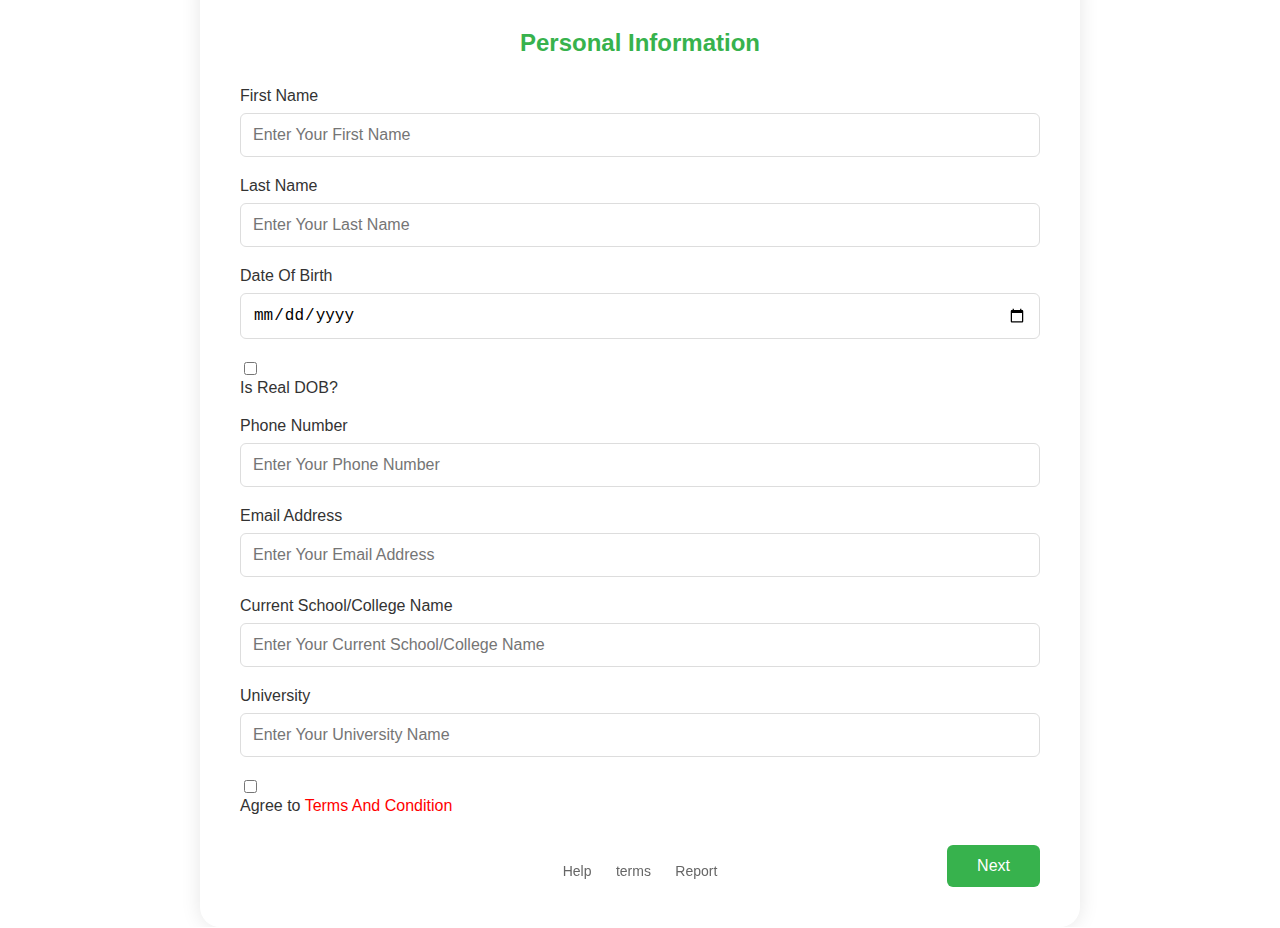
==== static-personal-info.html @ 89462877 "ailey samma ko poilo code" ====
<!DOCTYPE html>
<html lang="en">
<head>
    <meta charset="UTF-8">
    <title>Personal Information - ANote</title>
    <style>
        body {
            font-family: Arial, sans-serif;
            display: flex;
            justify-content: center;
            align-items: center;
            height: 100vh;
            margin: 0;
            background-color: #ffffff;
        }
        .container {
            width: 800px;
            padding: 40px;
            background: white;
            border-radius: 20px;
            box-shadow: 0 0 20px rgba(0, 0, 0, 0.1);
        }
        h1 {
            color: #37B24D;
            font-size: 24px;
            margin-bottom: 30px;
            text-align: center;
        }
        .form-group {
            margin-bottom: 20px;
        }
        label {
            display: block;
            margin-bottom: 8px;
            color: #333;
        }
        input[type="text"],
        input[type="email"],
        input[type="tel"],
        input[type="date"] {
            width: 100%;
            padding: 12px;
            border: 1px solid #ddd;
            border-radius: 6px;
            box-sizing: border-box;
            font-size: 16px;
        }
        .checkbox-group {
            margin: 20px 0;
        }
        .button-group {
            display: flex;
            justify-content: flex-end;
            margin-top: 30px;
        }
        .btn {
            background: #37B24D;
            color: white;
            border: none;
            padding: 12px 30px;
            border-radius: 6px;
            cursor: pointer;
            font-size: 16px;
        }
        .terms {
            color: #FF0000;
            text-decoration: none;
        }
        .footer {
            position: fixed;
            bottom: 20px;
            left: 0;
            right: 0;
            text-align: center;
        }
        .footer a {
            color: #666;
            text-decoration: none;
            margin: 0 10px;
            font-size: 14px;
        }
    </style>
</head>
<body>
    <div class="container">
        <h1>Personal Information</h1>
        <form>
            <div class="form-group">
                <label>First Name</label>
                <input type="text" placeholder="Enter Your First Name">
            </div>
            <div class="form-group">
                <label>Last Name</label>
                <input type="text" placeholder="Enter Your Last Name">
            </div>
            <div class="form-group">
                <label>Date Of Birth</label>
                <input type="date" placeholder="Enter Your Date of Birth">
            </div>
            <div class="checkbox-group">
                <input type="checkbox" id="realDOB">
                <label for="realDOB">Is Real DOB?</label>
            </div>
            <div class="form-group">
                <label>Phone Number</label>
                <input type="tel" placeholder="Enter Your Phone Number">
            </div>
            <div class="form-group">
                <label>Email Address</label>
                <input type="email" placeholder="Enter Your Email Address">
            </div>
            <div class="form-group">
                <label>Current School/College Name</label>
                <input type="text" placeholder="Enter Your Current School/College Name">
            </div>
            <div class="form-group">
                <label>University</label>
                <input type="text" placeholder="Enter Your University Name">
            </div>
            <div class="checkbox-group">
                <input type="checkbox" id="terms">
                <label for="terms">Agree to <a href="#" class="terms">Terms And Condition</a></label>
            </div>
            <div class="button-group">
                <button type="submit" class="btn">Next</button>
            </div>
        </form>
    </div>
    <div class="footer">
        <a href="#">Help</a>
        <a href="#">terms</a>
        <a href="#">Report</a>
    </div>
</body>
</html>
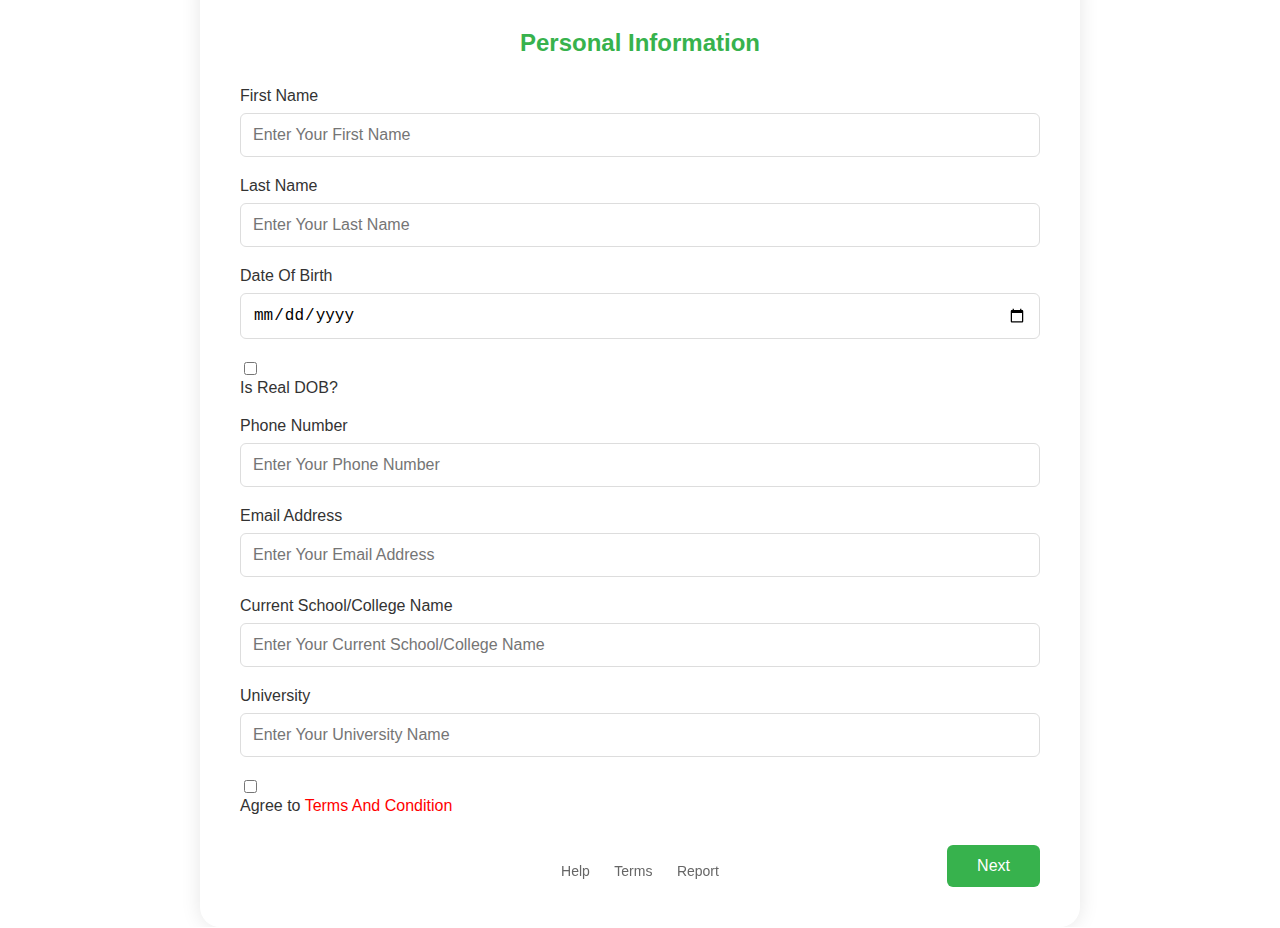
==== commit d83da26c: "fix!name" ====
--- a/static-personal-info.html
+++ b/static-personal-info.html
@@ -128,7 +128,7 @@
     </div>
     <div class="footer">
         <a href="#">Help</a>
-        <a href="#">terms</a>
+        <a href="#">Terms</a>
         <a href="#">Report</a>
     </div>
 </body>
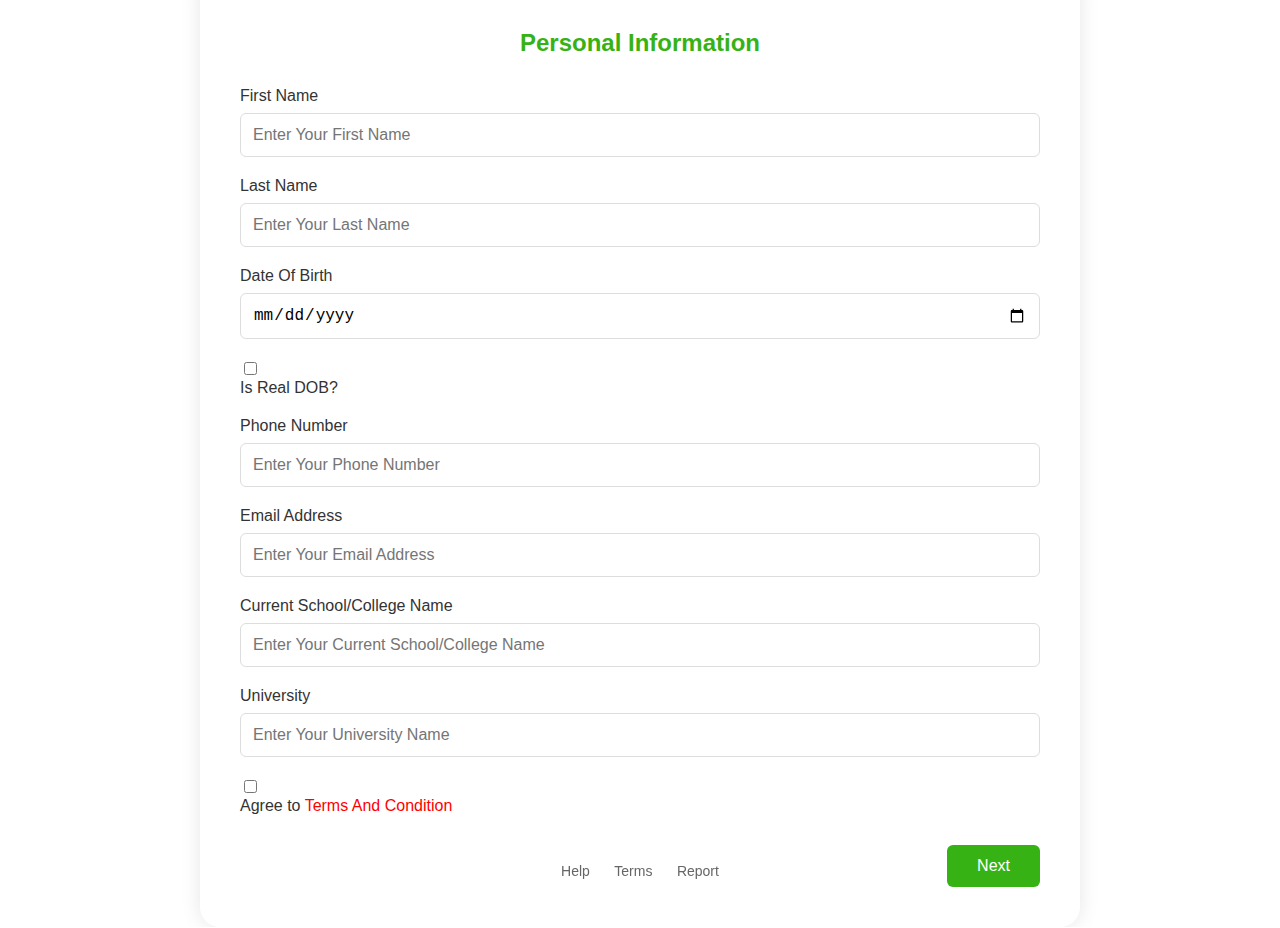
==== commit f9588a02: "feat!profile search and note search file" ====
--- a/static-personal-info.html
+++ b/static-personal-info.html
@@ -1,135 +1,140 @@
 <!DOCTYPE html>
 <html lang="en">
-<head>
-    <meta charset="UTF-8">
+  <head>
+    <meta charset="UTF-8" />
     <title>Personal Information - ANote</title>
     <style>
-        body {
-            font-family: Arial, sans-serif;
-            display: flex;
-            justify-content: center;
-            align-items: center;
-            height: 100vh;
-            margin: 0;
-            background-color: #ffffff;
-        }
-        .container {
-            width: 800px;
-            padding: 40px;
-            background: white;
-            border-radius: 20px;
-            box-shadow: 0 0 20px rgba(0, 0, 0, 0.1);
-        }
-        h1 {
-            color: #37B24D;
-            font-size: 24px;
-            margin-bottom: 30px;
-            text-align: center;
-        }
-        .form-group {
-            margin-bottom: 20px;
-        }
-        label {
-            display: block;
-            margin-bottom: 8px;
-            color: #333;
-        }
-        input[type="text"],
-        input[type="email"],
-        input[type="tel"],
-        input[type="date"] {
-            width: 100%;
-            padding: 12px;
-            border: 1px solid #ddd;
-            border-radius: 6px;
-            box-sizing: border-box;
-            font-size: 16px;
-        }
-        .checkbox-group {
-            margin: 20px 0;
-        }
-        .button-group {
-            display: flex;
-            justify-content: flex-end;
-            margin-top: 30px;
-        }
-        .btn {
-            background: #37B24D;
-            color: white;
-            border: none;
-            padding: 12px 30px;
-            border-radius: 6px;
-            cursor: pointer;
-            font-size: 16px;
-        }
-        .terms {
-            color: #FF0000;
-            text-decoration: none;
-        }
-        .footer {
-            position: fixed;
-            bottom: 20px;
-            left: 0;
-            right: 0;
-            text-align: center;
-        }
-        .footer a {
-            color: #666;
-            text-decoration: none;
-            margin: 0 10px;
-            font-size: 14px;
-        }
+      body {
+        font-family: Arial, sans-serif;
+        display: flex;
+        justify-content: center;
+        align-items: center;
+        height: 100vh;
+        margin: 0;
+        background-color: #ffffff;
+      }
+      .container {
+        width: 800px;
+        padding: 40px;
+        background: white;
+        border-radius: 20px;
+        box-shadow: 0 0 20px rgba(0, 0, 0, 0.1);
+      }
+      h1 {
+        color: #37b215;
+        font-size: 24px;
+        margin-bottom: 30px;
+        text-align: center;
+      }
+      .form-group {
+        margin-bottom: 20px;
+      }
+      label {
+        display: block;
+        margin-bottom: 8px;
+        color: #333;
+      }
+      input[type="text"],
+      input[type="email"],
+      input[type="tel"],
+      input[type="date"] {
+        width: 100%;
+        padding: 12px;
+        border: 1px solid #ddd;
+        border-radius: 6px;
+        box-sizing: border-box;
+        font-size: 16px;
+      }
+      .checkbox-group {
+        margin: 20px 0;
+      }
+      .button-group {
+        display: flex;
+        justify-content: flex-end;
+        margin-top: 30px;
+      }
+      .btn {
+        background: #37b215;
+        color: white;
+        border: none;
+        padding: 12px 30px;
+        border-radius: 6px;
+        cursor: pointer;
+        font-size: 16px;
+      }
+      .terms {
+        color: #ff0000;
+        text-decoration: none;
+      }
+      .footer {
+        position: fixed;
+        bottom: 20px;
+        left: 0;
+        right: 0;
+        text-align: center;
+      }
+      .footer a {
+        color: #666;
+        text-decoration: none;
+        margin: 0 10px;
+        font-size: 14px;
+      }
     </style>
-</head>
-<body>
+  </head>
+  <body>
     <div class="container">
-        <h1>Personal Information</h1>
-        <form>
-            <div class="form-group">
-                <label>First Name</label>
-                <input type="text" placeholder="Enter Your First Name">
-            </div>
-            <div class="form-group">
-                <label>Last Name</label>
-                <input type="text" placeholder="Enter Your Last Name">
-            </div>
-            <div class="form-group">
-                <label>Date Of Birth</label>
-                <input type="date" placeholder="Enter Your Date of Birth">
-            </div>
-            <div class="checkbox-group">
-                <input type="checkbox" id="realDOB">
-                <label for="realDOB">Is Real DOB?</label>
-            </div>
-            <div class="form-group">
-                <label>Phone Number</label>
-                <input type="tel" placeholder="Enter Your Phone Number">
-            </div>
-            <div class="form-group">
-                <label>Email Address</label>
-                <input type="email" placeholder="Enter Your Email Address">
-            </div>
-            <div class="form-group">
-                <label>Current School/College Name</label>
-                <input type="text" placeholder="Enter Your Current School/College Name">
-            </div>
-            <div class="form-group">
-                <label>University</label>
-                <input type="text" placeholder="Enter Your University Name">
-            </div>
-            <div class="checkbox-group">
-                <input type="checkbox" id="terms">
-                <label for="terms">Agree to <a href="#" class="terms">Terms And Condition</a></label>
-            </div>
-            <div class="button-group">
-                <button type="submit" class="btn">Next</button>
-            </div>
-        </form>
+      <h1>Personal Information</h1>
+      <form>
+        <div class="form-group">
+          <label>First Name</label>
+          <input type="text" placeholder="Enter Your First Name" />
+        </div>
+        <div class="form-group">
+          <label>Last Name</label>
+          <input type="text" placeholder="Enter Your Last Name" />
+        </div>
+        <div class="form-group">
+          <label>Date Of Birth</label>
+          <input type="date" placeholder="Enter Your Date of Birth" />
+        </div>
+        <div class="checkbox-group">
+          <input type="checkbox" id="realDOB" />
+          <label for="realDOB">Is Real DOB?</label>
+        </div>
+        <div class="form-group">
+          <label>Phone Number</label>
+          <input type="tel" placeholder="Enter Your Phone Number" />
+        </div>
+        <div class="form-group">
+          <label>Email Address</label>
+          <input type="email" placeholder="Enter Your Email Address" />
+        </div>
+        <div class="form-group">
+          <label>Current School/College Name</label>
+          <input
+            type="text"
+            placeholder="Enter Your Current School/College Name"
+          />
+        </div>
+        <div class="form-group">
+          <label>University</label>
+          <input type="text" placeholder="Enter Your University Name" />
+        </div>
+        <div class="checkbox-group">
+          <input type="checkbox" id="terms" />
+          <label for="terms"
+            >Agree to <a href="#" class="terms">Terms And Condition</a></label
+          >
+        </div>
+        <div class="button-group">
+          <button type="submit" class="btn">Next</button>
+        </div>
+      </form>
     </div>
     <div class="footer">
-        <a href="#">Help</a>
-        <a href="#">Terms</a>
-        <a href="#">Report</a>
+      <a href="#">Help</a>
+      <a href="#">Terms</a>
+      <a href="#">Report</a>
     </div>
-</body>
-</html>+  </body>
+</html>
